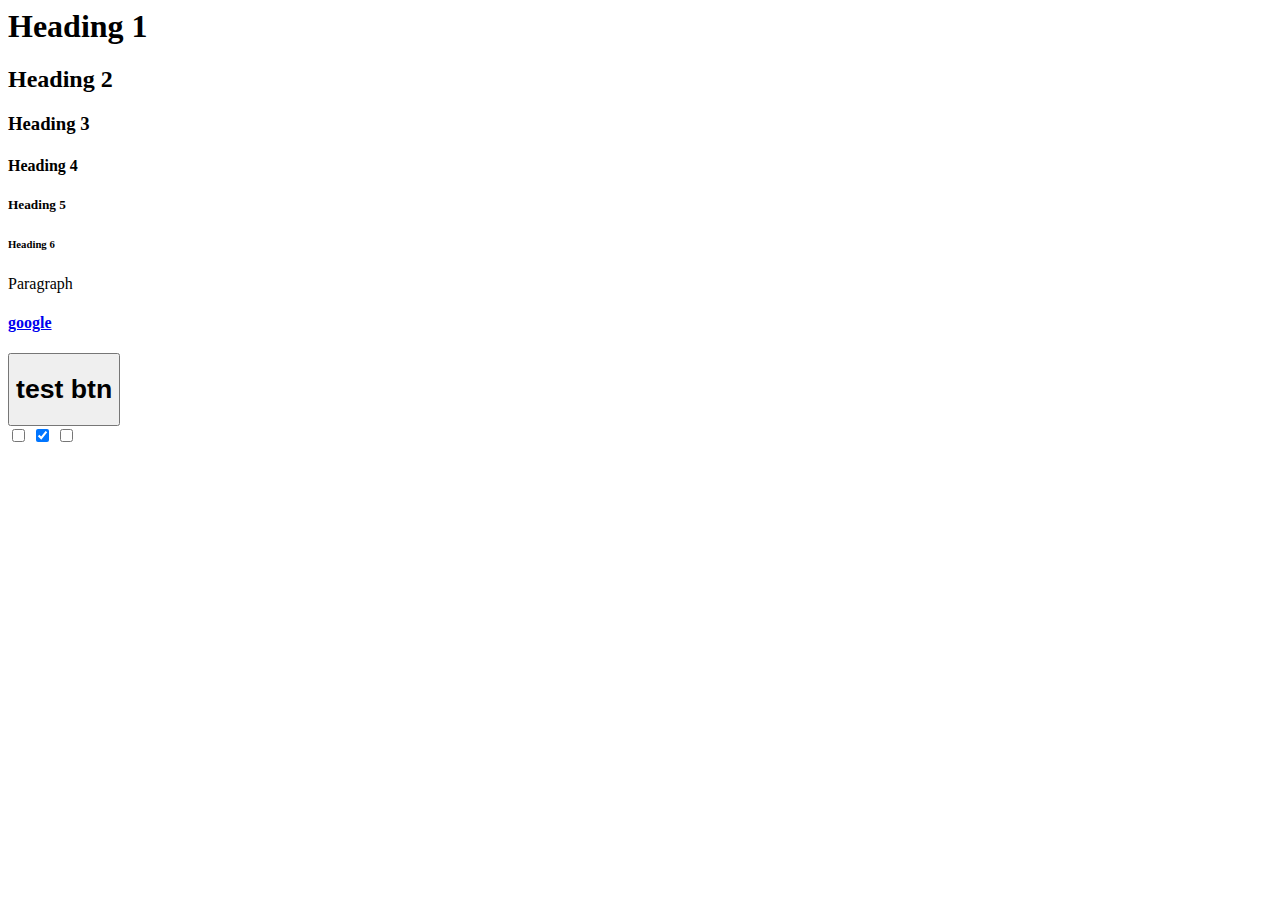
==== index.html @ 6c370249 "till checkbox input tags" ====
<html>
    <head>
        
    </head>
    <body>
        <h1>Heading 1</h1>
        <h2>Heading 2</h2>
        <h3>Heading 3</h3>
        <h4>Heading 4</h4>
        <h5>Heading 5</h5>
        <h6>Heading 6</h6>
        <p>Paragraph</p>
        <a href="https://google.com"><h4>google</h4></a>
        <!-- <img src="https://images.pexels.com/photos/87651/earth-blue-planet-globe-planet-87651.jpeg"/> -->
        <button><h1>test btn</h1></button>
        <br>
        <input type="checkbox"/>
        <input type="checkbox" checked/>
        <input type="checkbox"/>
    </body>
</html>
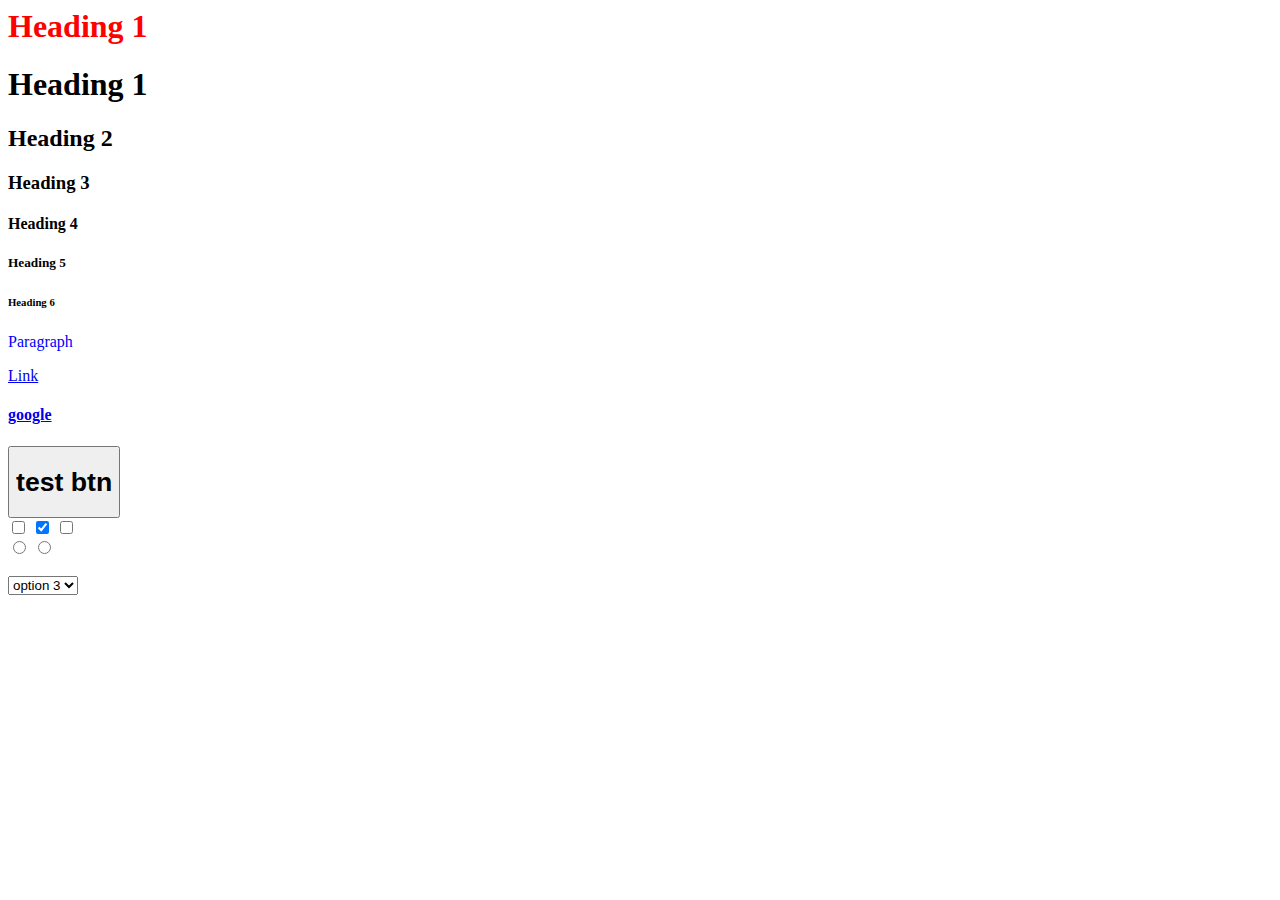
==== commit 73321038: "till box model" ====
--- a/index.html
+++ b/index.html
@@ -1,15 +1,18 @@
 <html>
     <head>
-        
+        <title>HTML test</title>
+        <link rel="stylesheet" href="style.css">
     </head>
     <body>
-        <h1>Heading 1</h1>
+        <h1 id="red" class="blue">Heading 1</h1>
+        <h1 id="second-heading">Heading 1</h1>
         <h2>Heading 2</h2>
         <h3>Heading 3</h3>
         <h4>Heading 4</h4>
         <h5>Heading 5</h5>
         <h6>Heading 6</h6>
-        <p>Paragraph</p>
+        <p class="blue">Paragraph</p>
+        <a href="about.html">Link</a>
         <a href="https://google.com"><h4>google</h4></a>
         <!-- <img src="https://images.pexels.com/photos/87651/earth-blue-planet-globe-planet-87651.jpeg"/> -->
         <button><h1>test btn</h1></button>
@@ -17,5 +20,19 @@
         <input type="checkbox"/>
         <input type="checkbox" checked/>
         <input type="checkbox"/>
+        <br>
+        <input type="radio" name="test" />
+        <input type="radio" name="test" />
+
+        <br></br>
+
+        <select>
+            <option >option 1</option>
+            <option >option 2</option>
+            <option selected>option 3</option>
+            <option >option 4</option>
+            <option >option 5</option>
+            <option >option 6 </option>
+        </select>
     </body>
 </html>
--- a/style.css
+++ b/style.css
@@ -0,0 +1,6 @@
+#red {
+    color: red;
+}
+.blue {
+    color: blue;
+}